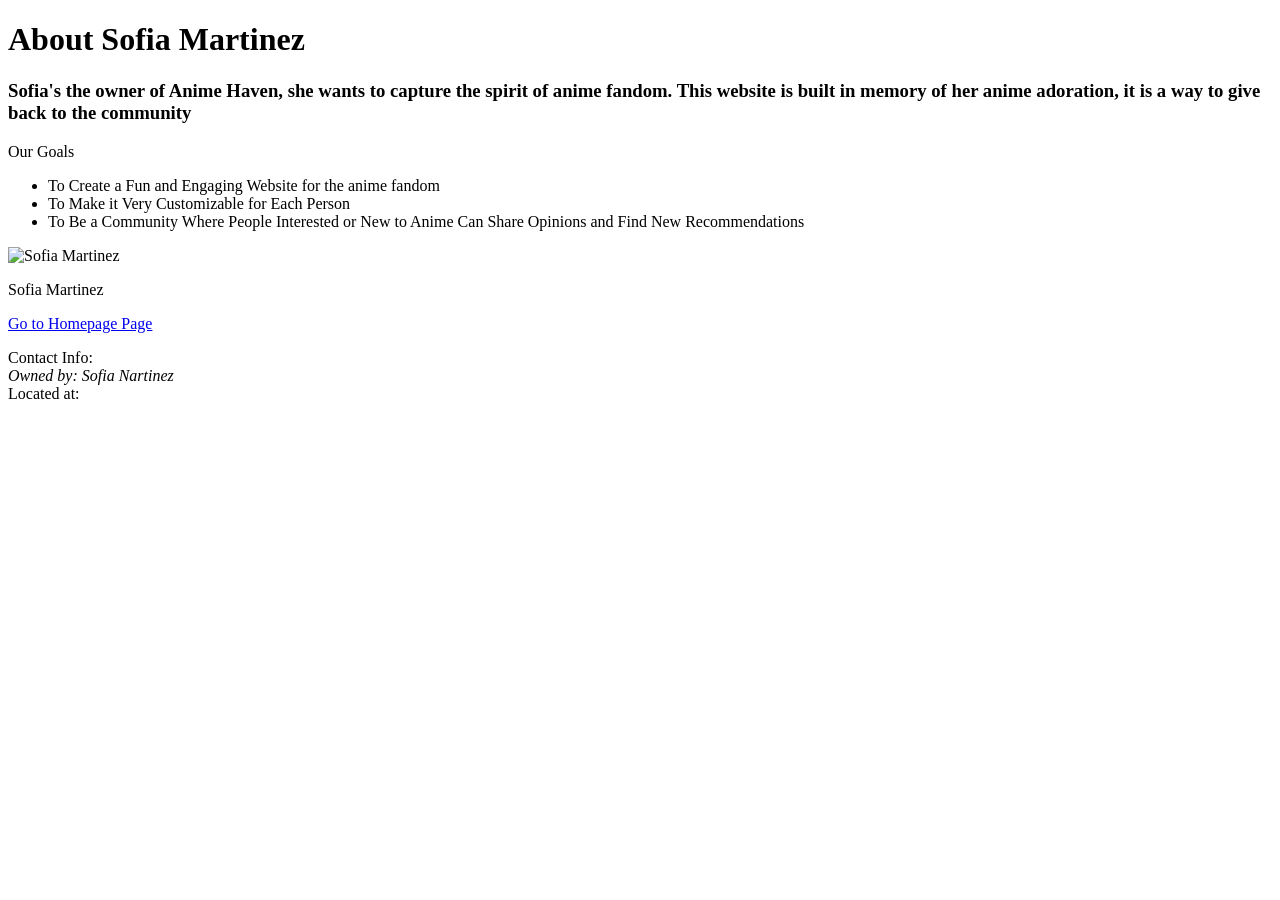
==== about.html @ dcaf0d76 "Add files via upload" ====
<!DOCTYPE html>
<html>
    <head>
        <meta charset="UTF-8">
        <title>About Page</title>
    </head>
    <body>
        <h1>About Sofia Martinez</h1>

        <h3>Sofia's the owner of Anime Haven, she wants to capture the spirit of anime fandom. This website is built in memory of her anime adoration, it is a way to give back to the community</h3>

        <section>Our Goals</section>
        <ul>
            <li>To Create a Fun and Engaging Website for the anime fandom</li>
            <li>To Make it Very Customizable for Each Person </li>
            <li>To Be a Community Where People Interested or New to Anime Can Share Opinions and Find New Recommendations</li>
        </ul>

        <img src="https://cdn.corenexis.com/f/oKxi1v1Gi0q.png" alt="Sofia Martinez">
        <p>Sofia Martinez</p>

        <p><a href="index.html">Go to Homepage Page</a></p>
    </body>
    <footer>Contact Info:</footer>
    <address>Owned by: Sofia Nartinez</address>
    </footer>Located at:</footer>
</html>
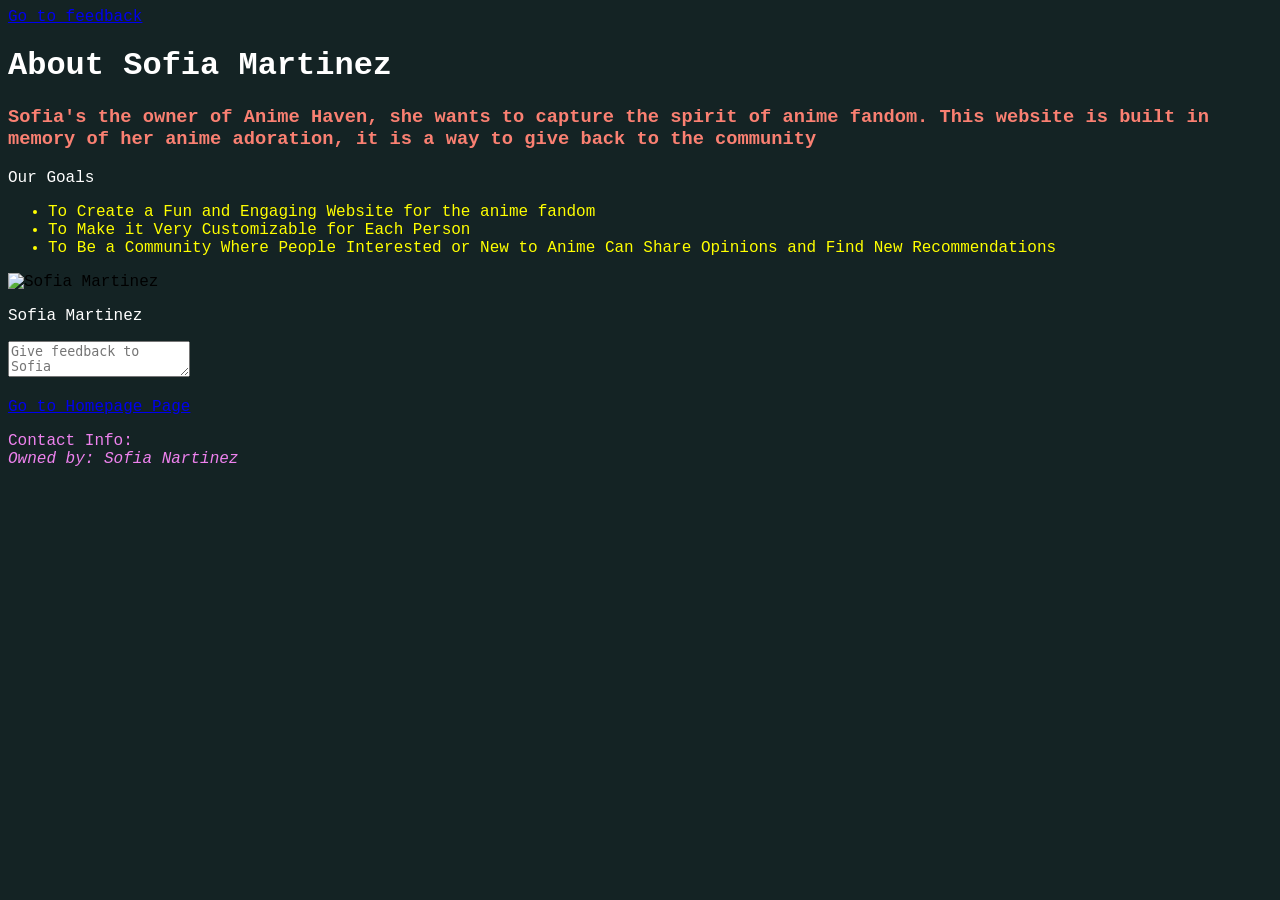
==== commit 6c76a95f: "Add files via upload" ====
--- a/about.html
+++ b/about.html
@@ -3,13 +3,30 @@
     <head>
         <meta charset="UTF-8">
         <title>About Page</title>
+        <link rel="stylesheet" href="style.css" />
+        
+        <nav>
+            <a href="#Feedback">Go to feedback</a>
+        </nav>
+
+        <style>
+            a:hover {
+                color: #f50f0f;
+            }
+            a:visited {
+                color: green;
+            }
+            li {
+                color: yellow
+            }
+        </style>
     </head>
-    <body>
-        <h1>About Sofia Martinez</h1>
+    <body style="background-image: url(https://images.unsplash.com/photo-1762112800032-b8d8119557b8?q=80&w=1168&auto=format&fit=crop&ixlib=rb-4.1.0&ixid=M3wxMjA3fDB8MHxwaG90by1wYWdlfHx8fGVufDB8fHx8fA%3D%3D); background-size: cover;">
+        <h1 style="font-size: xx-large; font-weight: 800; color: white;">About Sofia Martinez</h1>
 
-        <h3>Sofia's the owner of Anime Haven, she wants to capture the spirit of anime fandom. This website is built in memory of her anime adoration, it is a way to give back to the community</h3>
+        <h3 style="color: salmon; font-weight: 600;">Sofia's the owner of Anime Haven, she wants to capture the spirit of anime fandom. This website is built in memory of her anime adoration, it is a way to give back to the community</h3>
 
-        <section>Our Goals</section>
+        <section style="color: white">Our Goals</section>
         <ul>
             <li>To Create a Fun and Engaging Website for the anime fandom</li>
             <li>To Make it Very Customizable for Each Person </li>
@@ -17,11 +34,12 @@
         </ul>
 
         <img src="https://cdn.corenexis.com/f/oKxi1v1Gi0q.png" alt="Sofia Martinez">
-        <p>Sofia Martinez</p>
+        <p style="color: white">Sofia Martinez</p>
+
+        <textarea name="Feedback" placeholder="Give feedback to Sofia" id="Feedback"></textarea>
 
         <p><a href="index.html">Go to Homepage Page</a></p>
     </body>
-    <footer>Contact Info:</footer>
-    <address>Owned by: Sofia Nartinez</address>
-    </footer>Located at:</footer>
+    <footer style="color: violet">Contact Info:</footer>
+    <address style="color: violet">Owned by: Sofia Nartinez</address>
 </html>
--- a/style.css
+++ b/style.css
@@ -0,0 +1,6 @@
+body {
+    background-color: #142324;
+    font-family: 'Courier New', Courier, monospace;
+    font-size: medium;
+}
+
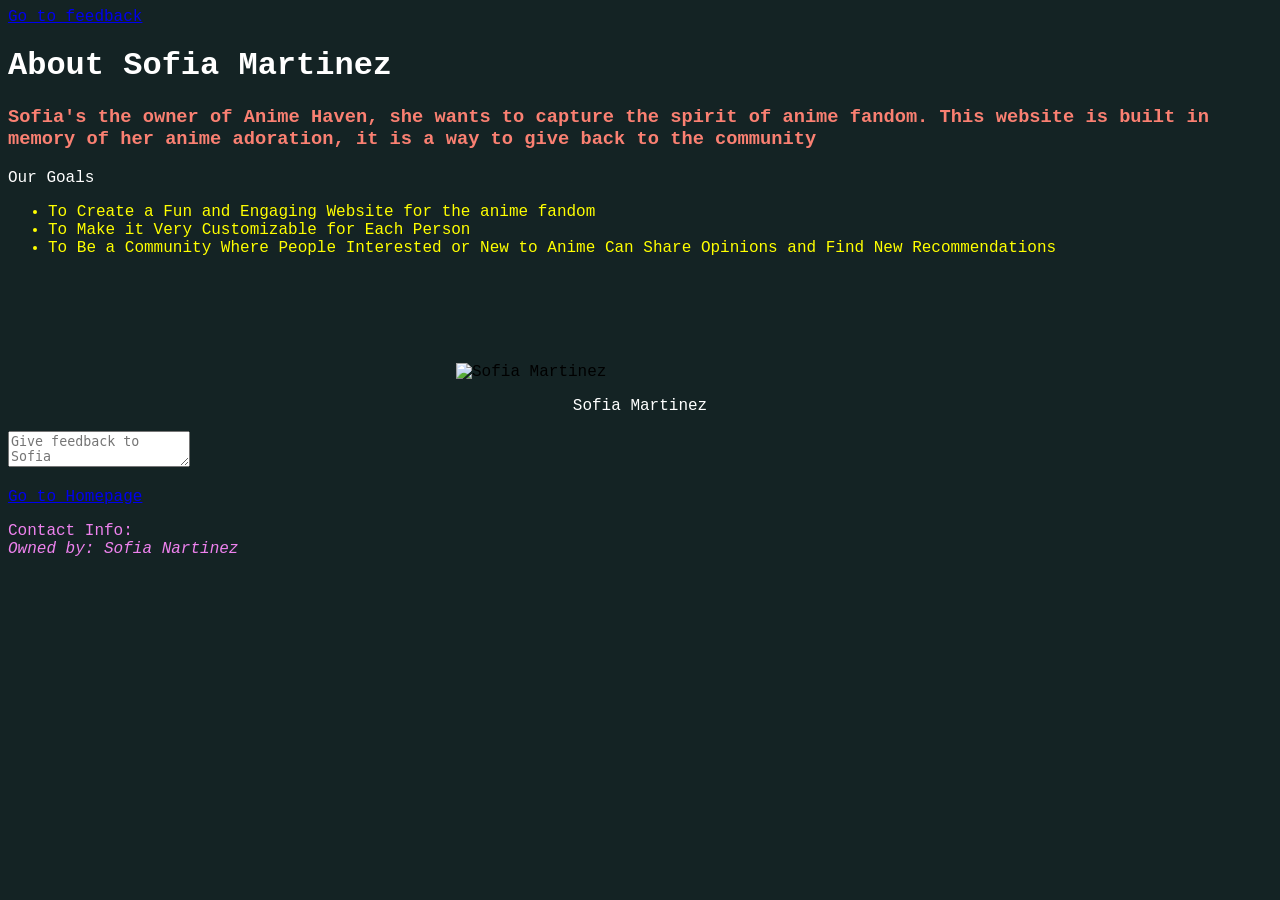
==== commit e50cf992: "done new css elements" ====
--- a/about.html
+++ b/about.html
@@ -21,7 +21,7 @@
             }
         </style>
     </head>
-    <body style="background-image: url(https://images.unsplash.com/photo-1762112800032-b8d8119557b8?q=80&w=1168&auto=format&fit=crop&ixlib=rb-4.1.0&ixid=M3wxMjA3fDB8MHxwaG90by1wYWdlfHx8fGVufDB8fHx8fA%3D%3D); background-size: cover;">
+    <body class="background">
         <h1 style="font-size: xx-large; font-weight: 800; color: white;">About Sofia Martinez</h1>
 
         <h3 style="color: salmon; font-weight: 600;">Sofia's the owner of Anime Haven, she wants to capture the spirit of anime fandom. This website is built in memory of her anime adoration, it is a way to give back to the community</h3>
@@ -33,12 +33,12 @@
             <li>To Be a Community Where People Interested or New to Anime Can Share Opinions and Find New Recommendations</li>
         </ul>
 
-        <img src="https://cdn.corenexis.com/f/oKxi1v1Gi0q.png" alt="Sofia Martinez">
-        <p style="color: white">Sofia Martinez</p>
+        <img id="SofiaMartinez" src="https://cdn.corenexis.com/f/oKxi1v1Gi0q.png" alt="Sofia Martinez">
+        <p style="color: white; text-align: center;">Sofia Martinez</p>
 
         <textarea name="Feedback" placeholder="Give feedback to Sofia" id="Feedback"></textarea>
 
-        <p><a href="index.html">Go to Homepage Page</a></p>
+        <p><a href="index.html">Go to Homepage</a></p>
     </body>
     <footer style="color: violet">Contact Info:</footer>
     <address style="color: violet">Owned by: Sofia Nartinez</address>
--- a/style.css
+++ b/style.css
@@ -4,3 +4,37 @@
     font-size: medium;
 }
 
+.background {
+    background-image: url(https://images.unsplash.com/photo-1762112800032-b8d8119557b8?q=80&w=1168&auto=format&fit=crop&ixlib=rb-4.1.0&ixid=M3wxMjA3fDB8MHxwaG90by1wYWdlfHx8fGVufDB8fHx8fA%3D%3D); background-size: cover;
+}
+
+#AnimePhoto {
+    padding-left: 15vw;
+}
+
+#ButtonBorder {
+    border-width: 0.5vw;
+    border-color: yellow;
+}
+
+#NewReleases p {
+    color: rgb(171, 18, 171);
+    font-size: 2rem
+}
+
+#PopularSeries p {
+    color: orange;
+    font-size: 2rem
+}
+
+div {
+    width: 200px;
+    height: 300px;
+}
+
+#SofiaMartinez {
+    width: 25vw;
+    height: 75vh;
+    padding-left: 35vw;
+    margin-top: 10vh;
+}
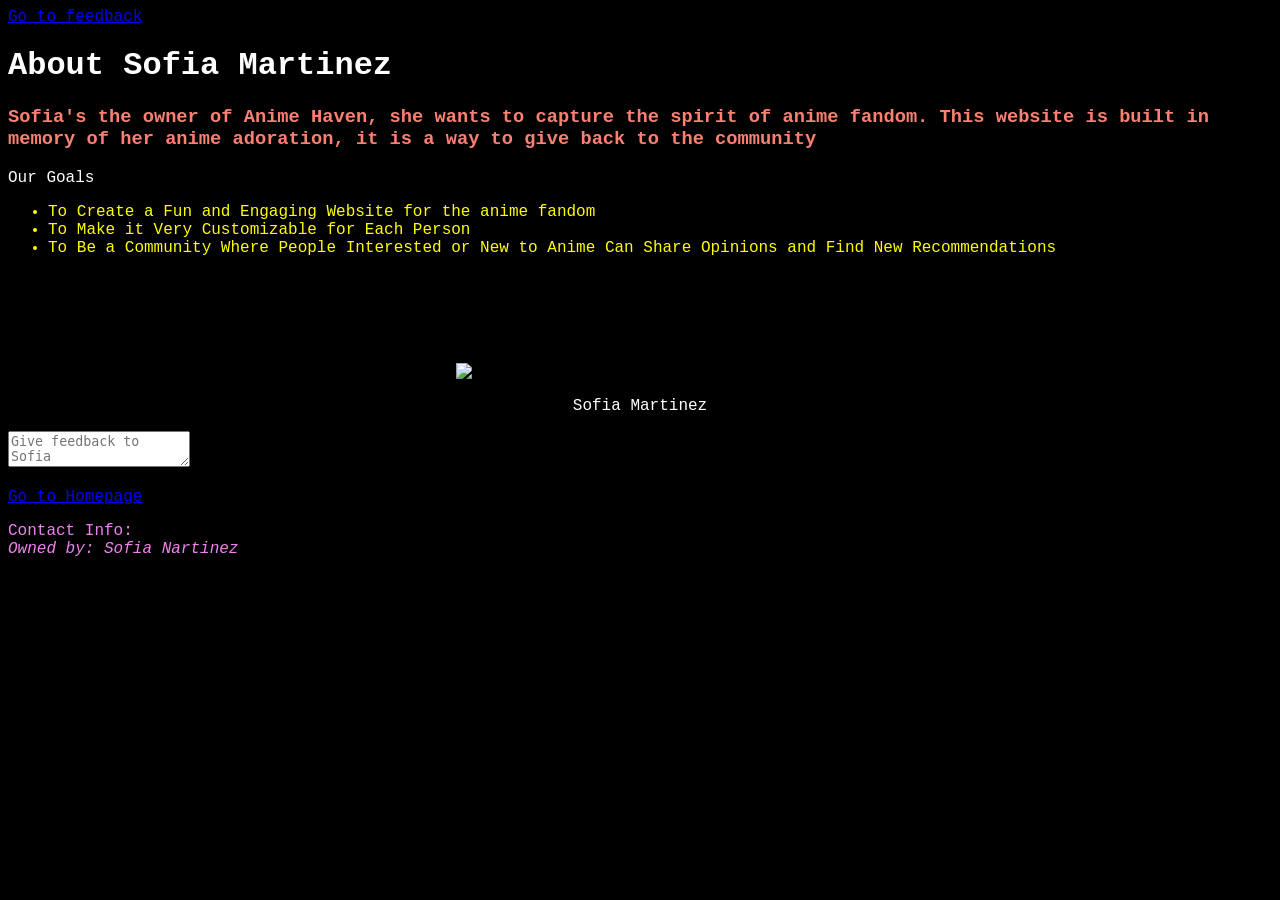
==== commit b5c82216: "yep yep" ====
--- a/about.html
+++ b/about.html
@@ -1,5 +1,5 @@
 <!DOCTYPE html>
-<html>
+<html lang="en">
     <head>
         <meta charset="UTF-8">
         <title>About Page</title>
@@ -22,23 +22,25 @@
         </style>
     </head>
     <body class="background">
-        <h1 style="font-size: xx-large; font-weight: 800; color: white;">About Sofia Martinez</h1>
+        <main>
+            <h1 style="font-size: xx-large; font-weight: 800; color: white;">About Sofia Martinez</h1>
 
-        <h3 style="color: salmon; font-weight: 600;">Sofia's the owner of Anime Haven, she wants to capture the spirit of anime fandom. This website is built in memory of her anime adoration, it is a way to give back to the community</h3>
+            <h3 style="color: salmon; font-weight: 600;">Sofia's the owner of Anime Haven, she wants to capture the spirit of anime fandom. This website is built in memory of her anime adoration, it is a way to give back to the community</h3>
 
-        <section style="color: white">Our Goals</section>
-        <ul>
-            <li>To Create a Fun and Engaging Website for the anime fandom</li>
-            <li>To Make it Very Customizable for Each Person </li>
-            <li>To Be a Community Where People Interested or New to Anime Can Share Opinions and Find New Recommendations</li>
-        </ul>
+            <section style="color: white">Our Goals</section>
+            <ul>
+                <li>To Create a Fun and Engaging Website for the anime fandom</li>
+                <li>To Make it Very Customizable for Each Person </li>
+                <li>To Be a Community Where People Interested or New to Anime Can Share Opinions and Find New Recommendations</li>
+            </ul>
 
-        <img id="SofiaMartinez" src="https://cdn.corenexis.com/f/oKxi1v1Gi0q.png" alt="Sofia Martinez">
-        <p style="color: white; text-align: center;">Sofia Martinez</p>
+            <img id="SofiaMartinez" src="https://cdn.corenexis.com/f/oKxi1v1Gi0q.png" alt="Sofia Martinez">
+            <p style="color: white; text-align: center;">Sofia Martinez</p>
 
-        <textarea name="Feedback" placeholder="Give feedback to Sofia" id="Feedback"></textarea>
+            <textarea name="Feedback" placeholder="Give feedback to Sofia" id="Feedback"></textarea>
 
-        <p><a href="index.html">Go to Homepage</a></p>
+            <p><a href="index.html">Go to Homepage</a></p>
+        </main>
     </body>
     <footer style="color: violet">Contact Info:</footer>
     <address style="color: violet">Owned by: Sofia Nartinez</address>
--- a/style.css
+++ b/style.css
@@ -1,7 +1,31 @@
 body {
-    background-color: #142324;
+    background-color: black;
     font-family: 'Courier New', Courier, monospace;
     font-size: medium;
+
+    /*.dark-Mode {
+        background-color: black;
+        color: white
+    }
+
+    .light-Mode {
+        background-color: white;
+        color: black;
+    }*/
+}
+
+#darkModeButton {
+    position: fixed;
+
+    top: 1vh;
+    right: 6vw;
+}
+
+#lightModeButton {
+    position: fixed;
+
+    top: 1vh;
+    right: 1vw;
 }
 
 .background {
@@ -27,11 +51,6 @@
     font-size: 2rem
 }
 
-div {
-    width: 200px;
-    height: 300px;
-}
-
 #SofiaMartinez {
     width: 25vw;
     height: 75vh;
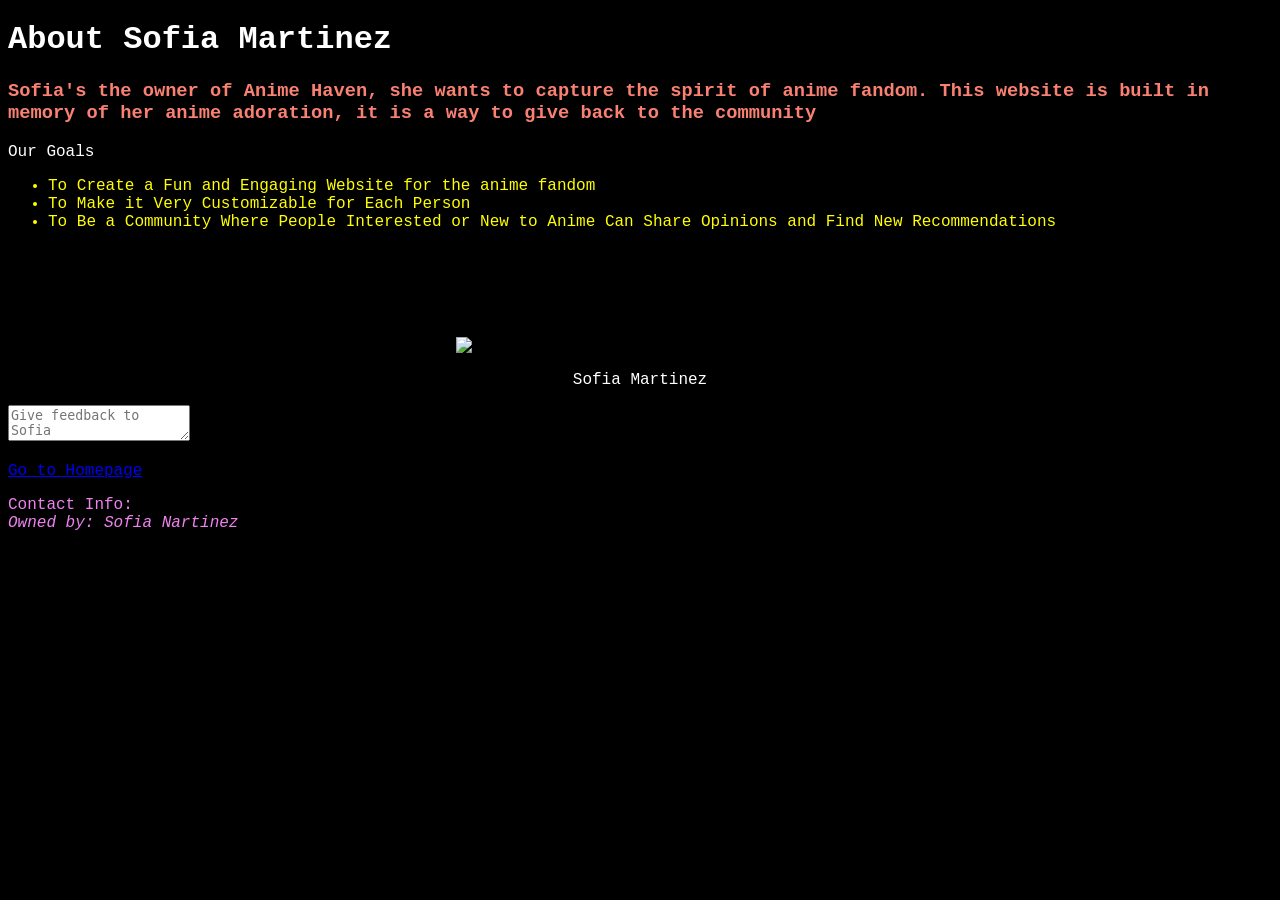
==== commit 02623691: "Update about.html" ====
--- a/about.html
+++ b/about.html
@@ -4,10 +4,6 @@
         <meta charset="UTF-8">
         <title>About Page</title>
         <link rel="stylesheet" href="style.css" />
-        
-        <nav>
-            <a href="#Feedback">Go to feedback</a>
-        </nav>
 
         <style>
             a:hover {
